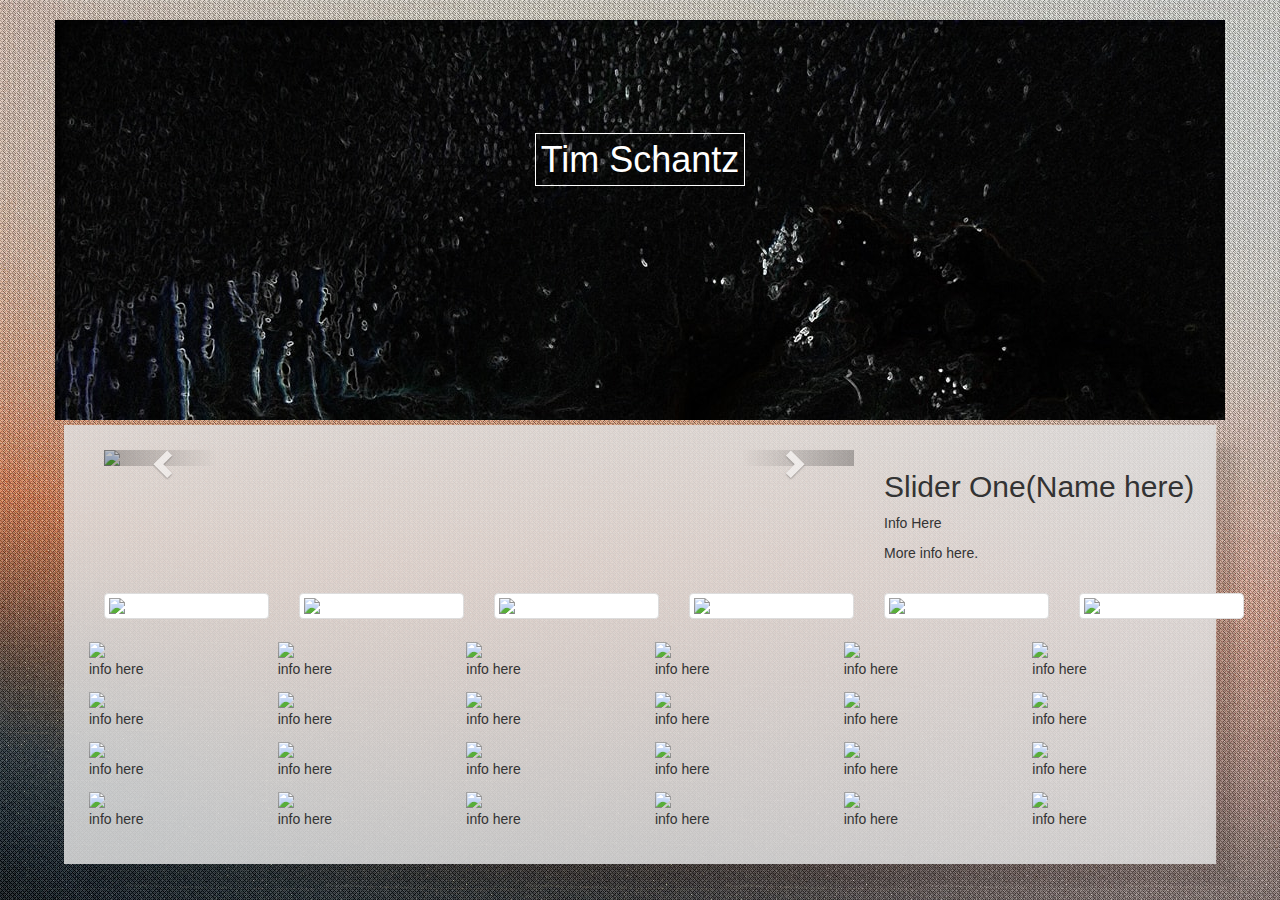
==== index.html @ d22fe3f6 "image layout" ====
<!doctype html>
<html>

<head>
    <title>TM Schantz</title>
    <meta name="viewport" content="width=device-width, initial-scale=1">
    <link rel="stylesheet" href="https://maxcdn.bootstrapcdn.com/bootstrap/3.3.7/css/bootstrap.min.css">
    <link href="style.css" type="text/css" rel="stylesheet" />

</head>
    <body style="padding:0px; margin:0px; background-color:#fff;font-family:'Open Sans',sans-serif,arial,helvetica,verdana">
      <div class="container">
        <div class="row">
          <div class="banner-container img-responsive">
            <h1 class="text-center name-place"><span class="bD">Tim Schantz<span></h1>
          </div>
        </div>
        <!-- <div class="row">
          <div class ="col-sm-12">
            <div class="btn-group btn-group-md btn-group-justified">
              <a href="#" class="btn btn-primary">Images</button></a>
              <a href="#" class="btn btn-primary">About</button></a>
              <a href="#" class="btn btn-primary">Contact</button></a>
            </div>
          </div>
        </div> -->
      </div>
<div id="backgroundContainer">
      <div class="container">
        <div id="main_area">
                <!-- Slider -->
                <div class="row">
                    <div class="col-xs-12" id="slider">
                        <!-- Top part of the slider -->
                        <div class="row">
                            <div class="col-sm-8" id="carousel-bounding-box">
                                <div class="carousel slide" id="myCarousel">
                                    <!-- Carousel items -->
                                    <div class="carousel-inner">
                                        <div class="active item" data-slide-number="0">
                                        <img src="http://placehold.it/770x300&text=one"></div>

                                        <div class="item" data-slide-number="1">
                                        <img src="http://placehold.it/770x300&text=two"></div>

                                        <div class="item" data-slide-number="2">
                                        <img src="http://placehold.it/770x300&text=three"></div>

                                        <div class="item" data-slide-number="3">
                                        <img src="http://placehold.it/770x300&text=four"></div>

                                        <div class="item" data-slide-number="4">
                                        <img src="http://placehold.it/770x300&text=five"></div>

                                        <div class="item" data-slide-number="5">
                                        <img src="http://placehold.it/770x300&text=six"></div>
                                    </div><!-- Carousel nav -->
                                    <a class="left carousel-control" href="#myCarousel" role="button" data-slide="prev">
                                        <span class="glyphicon glyphicon-chevron-left"></span>
                                    </a>
                                    <a class="right carousel-control" href="#myCarousel" role="button" data-slide="next">
                                        <span class="glyphicon glyphicon-chevron-right"></span>
                                    </a>
                                    </div>
                            </div>

                            <div class="col-sm-4" id="carousel-text"></div>

                            <div id="slide-content" style="display: none;">
                                <div id="slide-content-0">
                                    <h2>Slider One(Name here)</h2>
                                    <p>Info Here</p>
                                    <p class="sub-text">More info here.</p>
                                </div>

                                <div id="slide-content-1">
                                    <h2>Slider Two(Name here)</h2>
                                    <p>Info Here</p>
                                    <p class="sub-text">More info here.</p>
                                </div>

                                <div id="slide-content-2">
                                    <h2>Slider Three(Name here)</h2>
                                    <p>Info Here</p>
                                    <p class="sub-text">More info here.</p>
                                </div>

                                <div id="slide-content-3">
                                    <h2>Slider Four(Name here)</h2>
                                    <p>Info Here</p>
                                    <p class="sub-text">More info here.</p>
                                </div>

                                <div id="slide-content-4">
                                    <h2>Slider Five(Name here)</h2>
                                    <p>Info Here</p>
                                    <p class="sub-text">More info here.</p>
                                </div>

                                <div id="slide-content-5">
                                    <h2>Slider Six(Name here)</h2>
                                    <p>Info Here</p>
                                    <p class="sub-text">More info here.</p>
                                </div>
                            </div>
                        </div>
                    </div>
                </div><!--/Slider-->

                <div class="row hidden-xs" id="slider-thumbs">
                        <!-- Bottom switcher of slider -->
                        <ul class="hide-bullets">
                            <li class="col-sm-2">
                                <a class="thumbnail" id="carousel-selector-0"><img src="http://placehold.it/170x100&text=one"></a>
                            </li>

                            <li class="col-sm-2">
                                <a class="thumbnail" id="carousel-selector-1"><img src="http://placehold.it/170x100&text=two"></a>
                            </li>

                            <li class="col-sm-2">
                                <a class="thumbnail" id="carousel-selector-2"><img src="http://placehold.it/170x100&text=three"></a>
                            </li>

                            <li class="col-sm-2">
                                <a class="thumbnail" id="carousel-selector-3"><img src="http://placehold.it/170x100&text=four"></a>
                            </li>

                            <li class="col-sm-2">
                                <a class="thumbnail" id="carousel-selector-4"><img src="http://placehold.it/170x100&text=five"></a>
                            </li>

                            <li class="col-sm-2">
                                <a class="thumbnail" id="carousel-selector-5"><img src="http://placehold.it/170x100&text=six"></a>
                            </li>
                        </ul>
                </div>
        </div>
</div>
<div>
  <div class="row">
    <div class="col-sm-2">
      <img src="http://placehold.it/170x100&text=one">
      <p>info here</p>
    </div>
    <div class="col-sm-2">
      <img src="http://placehold.it/170x100&text=two">
      <p>info here</p>
    </div>
    <div class="col-sm-2">
      <img src="http://placehold.it/170x100&text=three">
      <p>info here</p>
    </div>
    <div class="col-sm-2">
      <img src="http://placehold.it/170x100&text=four">
      <p>info here</p>
    </div>
    <div class="col-sm-2">
      <img src="http://placehold.it/170x100&text=five">
      <p>info here</p>
    </div>
    <div class="col-sm-2">
      <img src="http://placehold.it/170x100&text=six">
      <p>info here</p>
    </div>
  </div>
  <div class="row">
    <div class="col-sm-2">
      <img src="http://placehold.it/170x100&text=one">
      <p>info here</p>
    </div>
    <div class="col-sm-2">
      <img src="http://placehold.it/170x100&text=two">
      <p>info here</p>
    </div>
    <div class="col-sm-2">
      <img src="http://placehold.it/170x100&text=three">
      <p>info here</p>
    </div>
    <div class="col-sm-2">
      <img src="http://placehold.it/170x100&text=four">
      <p>info here</p>
    </div>
    <div class="col-sm-2">
      <img src="http://placehold.it/170x100&text=five">
      <p>info here</p>
    </div>
    <div class="col-sm-2">
      <img src="http://placehold.it/170x100&text=six">
      <p>info here</p>
    </div>
  </div>
  <div class="row">
    <div class="col-sm-2">
      <img src="http://placehold.it/170x100&text=one">
      <p>info here</p>
    </div>
    <div class="col-sm-2">
      <img src="http://placehold.it/170x100&text=two">
      <p>info here</p>
    </div>
    <div class="col-sm-2">
      <img src="http://placehold.it/170x100&text=three">
      <p>info here</p>
    </div>
    <div class="col-sm-2">
      <img src="http://placehold.it/170x100&text=four">
      <p>info here</p>
    </div>
    <div class="col-sm-2">
      <img src="http://placehold.it/170x100&text=five">
      <p>info here</p>
    </div>
    <div class="col-sm-2">
      <img src="http://placehold.it/170x100&text=six">
      <p>info here</p>
    </div>
  </div>
  <div class="row">
    <div class="col-sm-2">
      <img src="http://placehold.it/170x100&text=one">
      <p>info here</p>
    </div>
    <div class="col-sm-2">
      <img src="http://placehold.it/170x100&text=two">
      <p>info here</p>
    </div>
    <div class="col-sm-2">
      <img src="http://placehold.it/170x100&text=three">
      <p>info here</p>
    </div>
    <div class="col-sm-2">
      <img src="http://placehold.it/170x100&text=four">
      <p>info here</p>
    </div>
    <div class="col-sm-2">
      <img src="http://placehold.it/170x100&text=five">
      <p>info here</p>
    </div>
    <div class="col-sm-2">
      <img src="http://placehold.it/170x100&text=six">
      <p>info here</p>
    </div>
  </div>

</div>




        <script src="https://ajax.googleapis.com/ajax/libs/jquery/3.2.0/jquery.min.js"></script>
        <script src="https://maxcdn.bootstrapcdn.com/bootstrap/3.3.7/js/bootstrap.min.js"></script>
        <script src="https://ajax.googleapis.com/ajax/libs/angularjs/1.6.3/angular.min.js"></script>
        <script src="https://ajax.googleapis.com/ajax/libs/angularjs/1.4.8/angular-route.js"></script>
        <script src="module.js"></script>
    </body>
</html>
---- style.css ----
.col-centered {
  float: none;
  margin: 0 auto;
}
.banner-container {
  width: 1200px;
  height: 400px;
  margin-bottom: 5px;
  background-image: url(./images/banner.jpg);
}
.name-place {
  color: white;
  padding-top: 120px;
}
.bD {
  border-style: solid;
  border-width: 1px;
  padding: 5px;
}
.hide-bullets {
list-style:none;
margin-left: -40px;
margin-top:20px;
}
body {
    background-image: url("images/background.jpg");
    background-color: #cccccc;
}
#backgroundContainer {
  background-color: rgba(225, 225, 225, .85);
  width: 90%;
  margin: 0 auto;
  box-shadow: 20px 20px 10px rgba(0,0,0,0.10);
  padding: 25px;
}
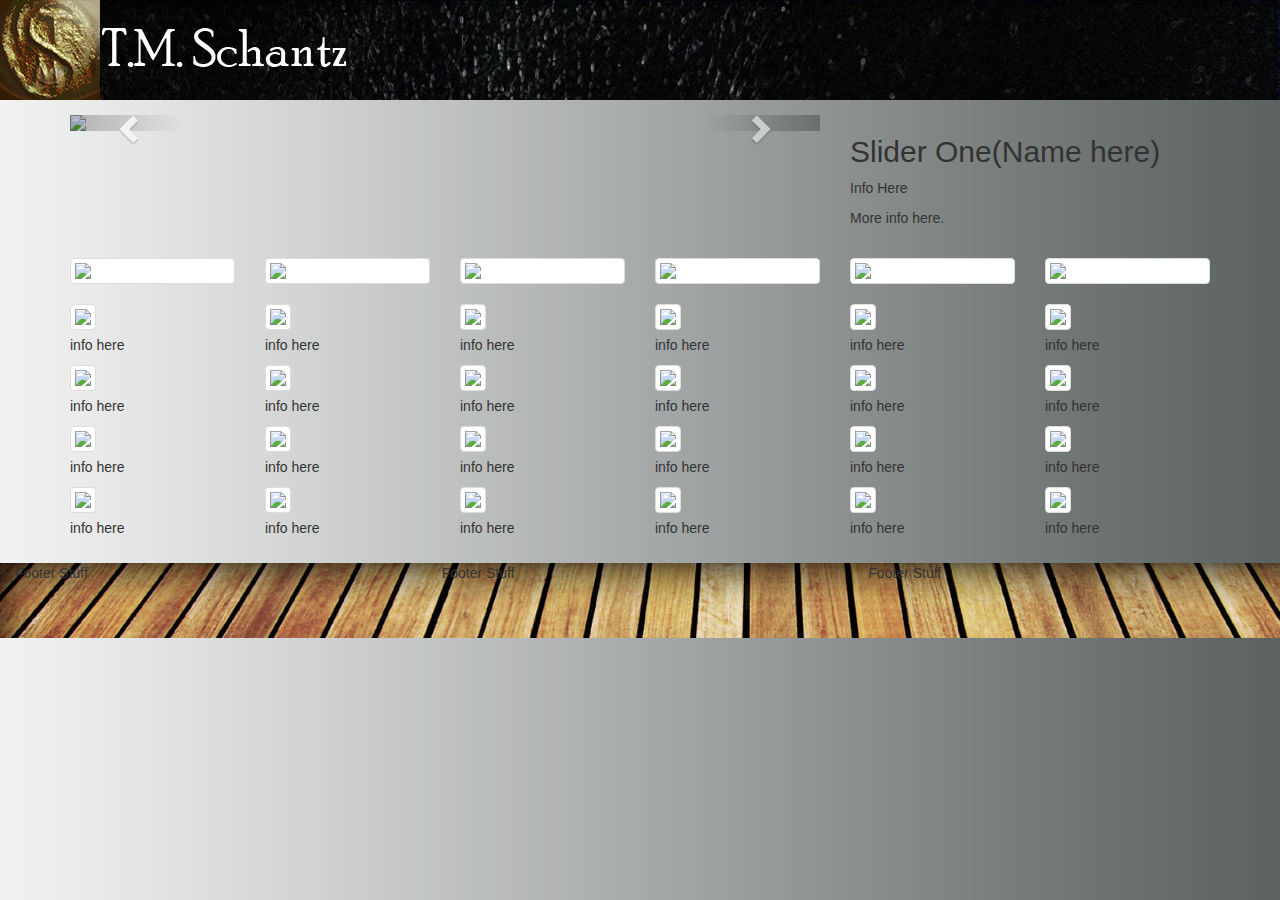
==== commit c05b73ee: "added logo, changed spacing, deleted old files" ====
--- a/index.html
+++ b/index.html
@@ -8,24 +8,14 @@
     <link href="style.css" type="text/css" rel="stylesheet" />
 
 </head>
-    <body style="padding:0px; margin:0px; background-color:#fff;font-family:'Open Sans',sans-serif,arial,helvetica,verdana">
-      <div class="container">
+    <body>
+      <div class="container-fluid">
         <div class="row">
-          <div class="banner-container img-responsive">
-            <h1 class="text-center name-place"><span class="bD">Tim Schantz<span></h1>
+          <div class="topbar">
+            <img class="img-responsive logo" src="images/logov1.png">
           </div>
         </div>
-        <!-- <div class="row">
-          <div class ="col-sm-12">
-            <div class="btn-group btn-group-md btn-group-justified">
-              <a href="#" class="btn btn-primary">Images</button></a>
-              <a href="#" class="btn btn-primary">About</button></a>
-              <a href="#" class="btn btn-primary">Contact</button></a>
-            </div>
-          </div>
-        </div> -->
       </div>
-<div id="backgroundContainer">
       <div class="container">
         <div id="main_area">
                 <!-- Slider -->
@@ -137,113 +127,121 @@
                 </div>
         </div>
 </div>
-<div>
-  <div class="row">
-    <div class="col-sm-2">
-      <img src="http://placehold.it/170x100&text=one">
-      <p>info here</p>
-    </div>
-    <div class="col-sm-2">
-      <img src="http://placehold.it/170x100&text=two">
-      <p>info here</p>
-    </div>
-    <div class="col-sm-2">
-      <img src="http://placehold.it/170x100&text=three">
-      <p>info here</p>
-    </div>
-    <div class="col-sm-2">
-      <img src="http://placehold.it/170x100&text=four">
-      <p>info here</p>
-    </div>
-    <div class="col-sm-2">
-      <img src="http://placehold.it/170x100&text=five">
-      <p>info here</p>
-    </div>
-    <div class="col-sm-2">
-      <img src="http://placehold.it/170x100&text=six">
-      <p>info here</p>
-    </div>
-  </div>
-  <div class="row">
-    <div class="col-sm-2">
-      <img src="http://placehold.it/170x100&text=one">
-      <p>info here</p>
-    </div>
-    <div class="col-sm-2">
-      <img src="http://placehold.it/170x100&text=two">
-      <p>info here</p>
-    </div>
-    <div class="col-sm-2">
-      <img src="http://placehold.it/170x100&text=three">
-      <p>info here</p>
-    </div>
-    <div class="col-sm-2">
-      <img src="http://placehold.it/170x100&text=four">
-      <p>info here</p>
-    </div>
-    <div class="col-sm-2">
-      <img src="http://placehold.it/170x100&text=five">
-      <p>info here</p>
-    </div>
-    <div class="col-sm-2">
-      <img src="http://placehold.it/170x100&text=six">
-      <p>info here</p>
-    </div>
-  </div>
-  <div class="row">
-    <div class="col-sm-2">
-      <img src="http://placehold.it/170x100&text=one">
-      <p>info here</p>
-    </div>
-    <div class="col-sm-2">
-      <img src="http://placehold.it/170x100&text=two">
-      <p>info here</p>
-    </div>
-    <div class="col-sm-2">
-      <img src="http://placehold.it/170x100&text=three">
-      <p>info here</p>
-    </div>
-    <div class="col-sm-2">
-      <img src="http://placehold.it/170x100&text=four">
-      <p>info here</p>
-    </div>
-    <div class="col-sm-2">
-      <img src="http://placehold.it/170x100&text=five">
-      <p>info here</p>
-    </div>
-    <div class="col-sm-2">
-      <img src="http://placehold.it/170x100&text=six">
-      <p>info here</p>
-    </div>
-  </div>
-  <div class="row">
-    <div class="col-sm-2">
-      <img src="http://placehold.it/170x100&text=one">
-      <p>info here</p>
-    </div>
-    <div class="col-sm-2">
-      <img src="http://placehold.it/170x100&text=two">
-      <p>info here</p>
-    </div>
-    <div class="col-sm-2">
-      <img src="http://placehold.it/170x100&text=three">
-      <p>info here</p>
-    </div>
-    <div class="col-sm-2">
-      <img src="http://placehold.it/170x100&text=four">
-      <p>info here</p>
-    </div>
-    <div class="col-sm-2">
-      <img src="http://placehold.it/170x100&text=five">
-      <p>info here</p>
-    </div>
-    <div class="col-sm-2">
-      <img src="http://placehold.it/170x100&text=six">
-      <p>info here</p>
-    </div>
-  </div>
-
+
+<div class="container">
+  <div class="row">
+    <div class="col-sm-2">
+      <a class="img-thumbnail"><img class="img-responsive" src="http://placehold.it/170x100&text=one"></a>
+      <p>info here</p>
+    </div>
+    <div class="col-sm-2">
+      <a class="img-thumbnail"><img class="img-responsive" src="http://placehold.it/170x100&text=two"></a>
+      <p>info here</p>
+    </div>
+    <div class="col-sm-2">
+      <a class="img-thumbnail"><img class="img-responsive" src="http://placehold.it/170x100&text=three"></a>
+      <p>info here</p>
+    </div>
+    <div class="col-sm-2">
+      <a class="img-thumbnail"><img class="img-responsive" src="http://placehold.it/170x100&text=four"></a>
+      <p>info here</p>
+    </div>
+    <div class="col-sm-2">
+      <a class="img-thumbnail"><img class="img-responsive" src="http://placehold.it/170x100&text=five"></a>
+      <p>info here</p>
+    </div>
+    <div class="col-sm-2">
+      <a class="img-thumbnail"><img class="img-responsive" src="http://placehold.it/170x100&text=six"></a>
+      <p>info here</p>
+    </div>
+  </div>
+  <div class="row">
+    <div class="col-sm-2">
+      <a class="img-thumbnail"><img class="img-responsive" src="http://placehold.it/170x100&text=one"></a>
+      <p>info here</p>
+    </div>
+    <div class="col-sm-2">
+      <a class="img-thumbnail"><img class="img-responsive" src="http://placehold.it/170x100&text=two"></a>
+      <p>info here</p>
+    </div>
+    <div class="col-sm-2">
+      <a class="img-thumbnail"><img class="img-responsive" src="http://placehold.it/170x100&text=three"></a>
+      <p>info here</p>
+    </div>
+    <div class="col-sm-2">
+      <a class="img-thumbnail"><img class="img-responsive" src="http://placehold.it/170x100&text=four"></a>
+      <p>info here</p>
+    </div>
+    <div class="col-sm-2">
+      <a class="img-thumbnail"><img class="img-responsive" src="http://placehold.it/170x100&text=five"></a>
+      <p>info here</p>
+    </div>
+    <div class="col-sm-2">
+      <a class="img-thumbnail"><img class="img-responsive" src="http://placehold.it/170x100&text=six"></a>
+      <p>info here</p>
+    </div>
+  </div>
+  <div class="row">
+    <div class="col-sm-2">
+      <a class="img-thumbnail"><img class="img-responsive" src="http://placehold.it/170x100&text=one"></a>
+      <p>info here</p>
+    </div>
+    <div class="col-sm-2">
+      <a class="img-thumbnail"><img class="img-responsive" src="http://placehold.it/170x100&text=two"></a>
+      <p>info here</p>
+    </div>
+    <div class="col-sm-2">
+      <a class="img-thumbnail"><img class="img-responsive" src="http://placehold.it/170x100&text=three"></a>
+      <p>info here</p>
+    </div>
+    <div class="col-sm-2">
+      <a class="img-thumbnail"><img class="img-responsive" src="http://placehold.it/170x100&text=four"></a>
+      <p>info here</p>
+    </div>
+    <div class="col-sm-2">
+      <a class="img-thumbnail"><img class="img-responsive" src="http://placehold.it/170x100&text=five"></a>
+      <p>info here</p>
+    </div>
+    <div class="col-sm-2">
+      <a class="img-thumbnail"><img class="img-responsive" src="http://placehold.it/170x100&text=six"></a>
+      <p>info here</p>
+    </div>
+  </div>
+  <div class="row">
+    <div class="col-sm-2">
+      <a class="img-thumbnail"><img class="img-responsive" src="http://placehold.it/170x100&text=one"></a>
+      <p>info here</p>
+    </div>
+    <div class="col-sm-2">
+      <a class="img-thumbnail"><img class="img-responsive" src="http://placehold.it/170x100&text=two"></a>
+      <p>info here</p>
+    </div>
+    <div class="col-sm-2">
+      <a class="img-thumbnail"><img class="img-responsive" src="http://placehold.it/170x100&text=three"></a>
+      <p>info here</p>
+    </div>
+    <div class="col-sm-2">
+      <a class="img-thumbnail"><img class="img-responsive" src="http://placehold.it/170x100&text=four"></a>
+      <p>info here</p>
+    </div>
+    <div class="col-sm-2">
+      <a class="img-thumbnail"><img class="img-responsive" src="http://placehold.it/170x100&text=five"></a>
+      <p>info here</p>
+    </div>
+    <div class="col-sm-2">
+      <a class="img-thumbnail"><img class="img-responsive" src="http://placehold.it/170x100&text=six"></a>
+      <p>info here</p>
+    </div>
+  </div>
 </div>
+<div class="container foot1 img-responsive">
+  <div class="row">
+    <div class="col-sm-4">Footer Stuff</div>
+    <div class="col-sm-4">Footer Stuff</div>
+    <div class="col-sm-4">Footer Stuff</div>
+  </div>
+</div>
+
 
 
 
--- a/style.css
+++ b/style.css
@@ -1,35 +1,48 @@
+body {
+  background-image: url(./images/background.jpg);
+  background-size: cover;
+}
+.logo {
+  float: left;
+}
+.logo-text {
+  width: 75px;
+  height: 75px;
+  color: white;
+}
 .col-centered {
   float: none;
   margin: 0 auto;
 }
-.banner-container {
-  width: 1200px;
-  height: 400px;
-  margin-bottom: 5px;
+.topbar {
   background-image: url(./images/banner.jpg);
+  background-size: cover;
+  background-color: black;
+  margin-bottom: 15px;
+  /*width: 100%;*/
+  height: 100px;
+}
+.foot1 {
+  background-image: url(./images/woodenfooter.jpg);
+  background-size: cover;
+  background-color: black;
+  margin-top: 15px;
+  width: 100%;
+  height: 75px;
 }
 .name-place {
   color: white;
-  padding-top: 120px;
 }
 .bD {
   border-style: solid;
   border-width: 1px;
-  padding: 5px;
+  padding: 20px;
 }
 .hide-bullets {
-list-style:none;
-margin-left: -40px;
-margin-top:20px;
+  list-style:none;
+  margin-left: -40px;
+  margin-top: 20px;
 }
-body {
-    background-image: url("images/background.jpg");
-    background-color: #cccccc;
+.imgcenter {
+  margin: 0 auto;
 }
-#backgroundContainer {
-  background-color: rgba(225, 225, 225, .85);
-  width: 90%;
-  margin: 0 auto;
-  box-shadow: 20px 20px 10px rgba(0,0,0,0.10);
-  padding: 25px;
-}
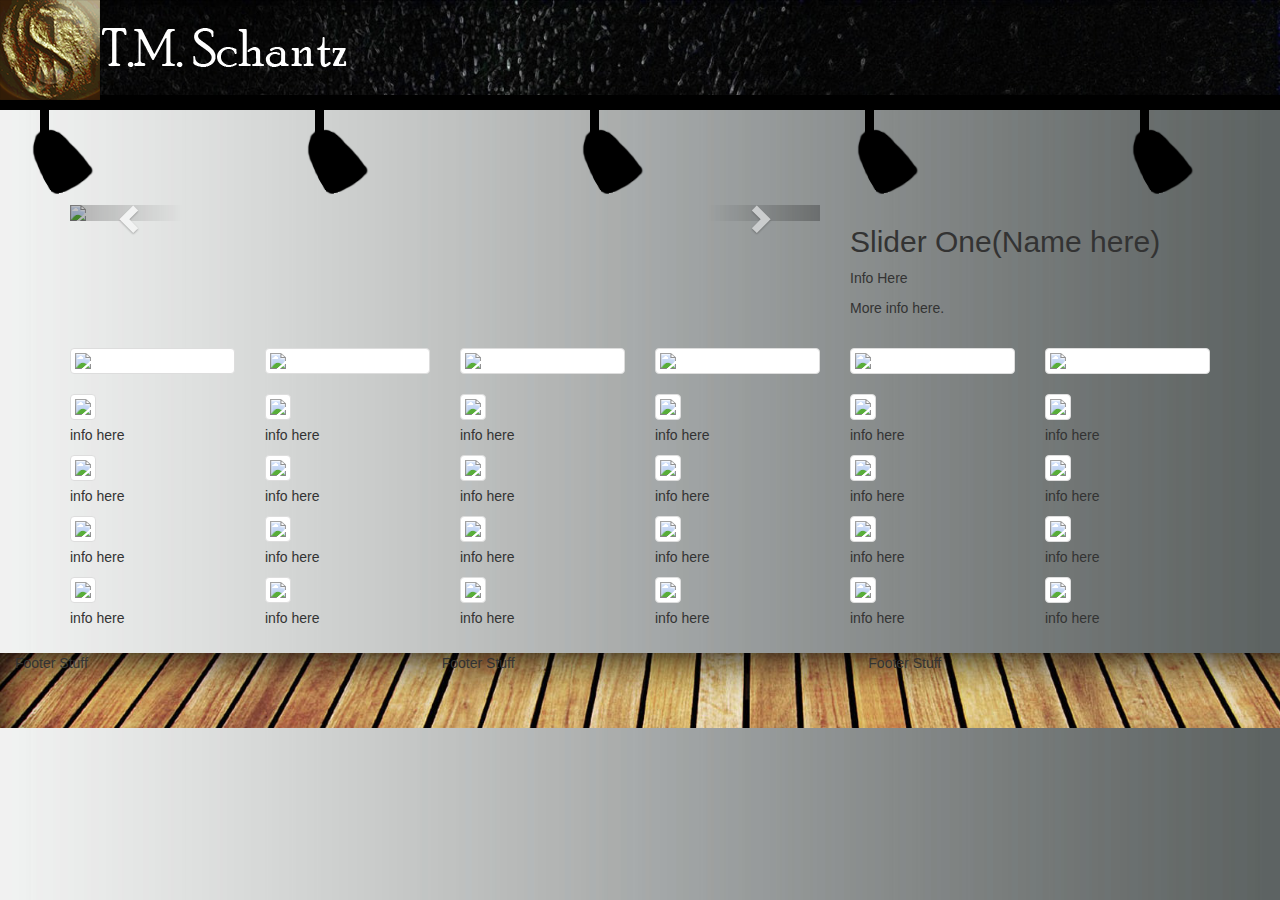
==== commit a988c52b: "added logo, light render" ====
--- a/index.html
+++ b/index.html
@@ -13,6 +13,12 @@
         <div class="row">
           <div class="topbar">
             <img class="img-responsive logo" src="images/logov1.png">
+          </div>
+        </div>
+      </div>
+      <div class="container-fluid">
+        <div class="row">
+          <div class="lightrender">
           </div>
         </div>
       </div>
--- a/style.css
+++ b/style.css
@@ -4,6 +4,12 @@
 }
 .logo {
   float: left;
+}
+.lightrender {
+  background-image: url(./images/lightrender.png);
+  height: 100px;
+  margin-top: -5px;
+  margin-bottom: 10px;
 }
 .logo-text {
   width: 75px;
@@ -18,7 +24,6 @@
   background-image: url(./images/banner.jpg);
   background-size: cover;
   background-color: black;
-  margin-bottom: 15px;
   /*width: 100%;*/
   height: 100px;
 }
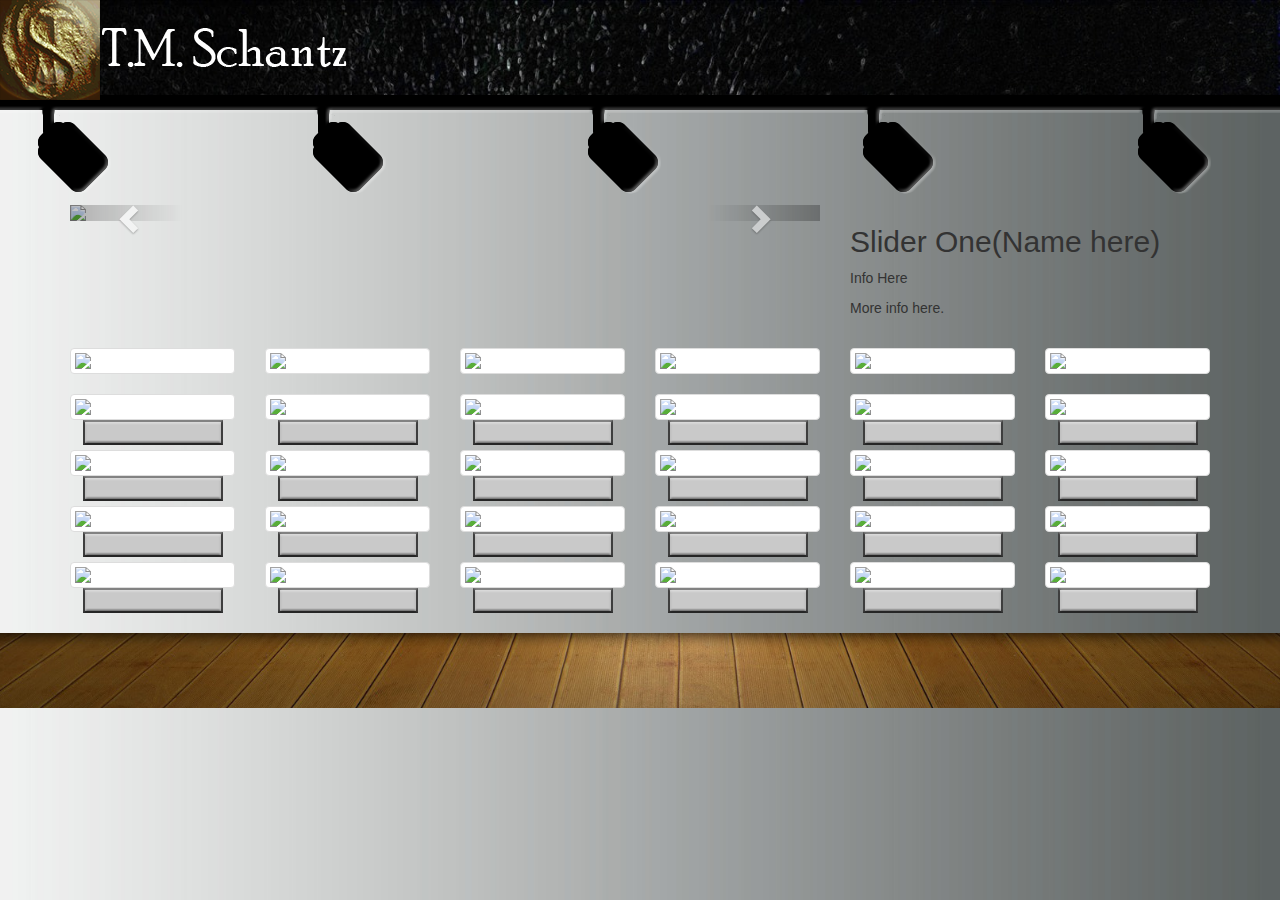
==== commit 45d03bc3: "img name panels, adjustments." ====
--- a/index.html
+++ b/index.html
@@ -5,6 +5,7 @@
     <title>TM Schantz</title>
     <meta name="viewport" content="width=device-width, initial-scale=1">
     <link rel="stylesheet" href="https://maxcdn.bootstrapcdn.com/bootstrap/3.3.7/css/bootstrap.min.css">
+    <script src="https://use.fontawesome.com/33930d8d2f.js"></script>
     <link href="style.css" type="text/css" rel="stylesheet" />
 
 </head>
@@ -13,6 +14,7 @@
         <div class="row">
           <div class="topbar">
             <img class="img-responsive logo" src="images/logov1.png">
+            <!-- <button type="button" class="pageicons btn btn-info btn-lg" data-toggle="modal" data-target="#aModal">Artist</button> -->
           </div>
         </div>
       </div>
@@ -22,16 +24,36 @@
           </div>
         </div>
       </div>
+
+      <div id="aModal" class="modal fade" role="dialog">
+        <div class="modal-dialog">
+          <div class="modal-content">
+      <div class="modal-header">
+        <button type="button" class="close" data-dismiss="modal">&times;</button>
+        <h4 class="modal-title">Name/Img here..</h4>
+      </div>
+      <div class="modal-body">
+        <p>Info about artist here.</p>
+      </div>
+      <div class="modal-footer">
+        <button type="button" class="btn btn-default" data-dismiss="modal">Close</button>
+      </div>
+      </div>
+
+      </div>
+    </div>
+
+
       <div class="container">
         <div id="main_area">
-                <!-- Slider -->
+
                 <div class="row">
                     <div class="col-xs-12" id="slider">
-                        <!-- Top part of the slider -->
+
                         <div class="row">
                             <div class="col-sm-8" id="carousel-bounding-box">
-                                <div class="carousel slide" id="myCarousel">
-                                    <!-- Carousel items -->
+                                <div class="carousel slide" id="artCarousel">
+
                                     <div class="carousel-inner">
                                         <div class="active item" data-slide-number="0">
                                         <img src="http://placehold.it/770x300&text=one"></div>
@@ -50,11 +72,12 @@
 
                                         <div class="item" data-slide-number="5">
                                         <img src="http://placehold.it/770x300&text=six"></div>
-                                    </div><!-- Carousel nav -->
-                                    <a class="left carousel-control" href="#myCarousel" role="button" data-slide="prev">
+                                    </div>
+
+                                    <a class="left carousel-control" href="#artCarousel" role="button" data-slide="prev">
                                         <span class="glyphicon glyphicon-chevron-left"></span>
                                     </a>
-                                    <a class="right carousel-control" href="#myCarousel" role="button" data-slide="next">
+                                    <a class="right carousel-control" href="#artCarousel" role="button" data-slide="next">
                                         <span class="glyphicon glyphicon-chevron-right"></span>
                                     </a>
                                     </div>
@@ -101,10 +124,11 @@
                             </div>
                         </div>
                     </div>
-                </div><!--/Slider-->
+                </div>
+
 
                 <div class="row hidden-xs" id="slider-thumbs">
-                        <!-- Bottom switcher of slider -->
+
                         <ul class="hide-bullets">
                             <li class="col-sm-2">
                                 <a class="thumbnail" id="carousel-selector-0"><img src="http://placehold.it/170x100&text=one"></a>
@@ -137,114 +161,112 @@
 <div class="container">
   <div class="row">
     <div class="col-sm-2">
-      <a class="img-thumbnail"><img class="img-responsive" src="http://placehold.it/170x100&text=one"></a>
-      <p>info here</p>
-    </div>
-    <div class="col-sm-2">
-      <a class="img-thumbnail"><img class="img-responsive" src="http://placehold.it/170x100&text=two"></a>
-      <p>info here</p>
-    </div>
-    <div class="col-sm-2">
-      <a class="img-thumbnail"><img class="img-responsive" src="http://placehold.it/170x100&text=three"></a>
-      <p>info here</p>
-    </div>
-    <div class="col-sm-2">
-      <a class="img-thumbnail"><img class="img-responsive" src="http://placehold.it/170x100&text=four"></a>
-      <p>info here</p>
-    </div>
-    <div class="col-sm-2">
-      <a class="img-thumbnail"><img class="img-responsive" src="http://placehold.it/170x100&text=five"></a>
-      <p>info here</p>
-    </div>
-    <div class="col-sm-2">
-      <a class="img-thumbnail"><img class="img-responsive" src="http://placehold.it/170x100&text=six"></a>
-      <p>info here</p>
-    </div>
-  </div>
-  <div class="row">
-    <div class="col-sm-2">
-      <a class="img-thumbnail"><img class="img-responsive" src="http://placehold.it/170x100&text=one"></a>
-      <p>info here</p>
-    </div>
-    <div class="col-sm-2">
-      <a class="img-thumbnail"><img class="img-responsive" src="http://placehold.it/170x100&text=two"></a>
-      <p>info here</p>
-    </div>
-    <div class="col-sm-2">
-      <a class="img-thumbnail"><img class="img-responsive" src="http://placehold.it/170x100&text=three"></a>
-      <p>info here</p>
-    </div>
-    <div class="col-sm-2">
-      <a class="img-thumbnail"><img class="img-responsive" src="http://placehold.it/170x100&text=four"></a>
-      <p>info here</p>
-    </div>
-    <div class="col-sm-2">
-      <a class="img-thumbnail"><img class="img-responsive" src="http://placehold.it/170x100&text=five"></a>
-      <p>info here</p>
-    </div>
-    <div class="col-sm-2">
-      <a class="img-thumbnail"><img class="img-responsive" src="http://placehold.it/170x100&text=six"></a>
-      <p>info here</p>
-    </div>
-  </div>
-  <div class="row">
-    <div class="col-sm-2">
-      <a class="img-thumbnail"><img class="img-responsive" src="http://placehold.it/170x100&text=one"></a>
-      <p>info here</p>
-    </div>
-    <div class="col-sm-2">
-      <a class="img-thumbnail"><img class="img-responsive" src="http://placehold.it/170x100&text=two"></a>
-      <p>info here</p>
-    </div>
-    <div class="col-sm-2">
-      <a class="img-thumbnail"><img class="img-responsive" src="http://placehold.it/170x100&text=three"></a>
-      <p>info here</p>
-    </div>
-    <div class="col-sm-2">
-      <a class="img-thumbnail"><img class="img-responsive" src="http://placehold.it/170x100&text=four"></a>
-      <p>info here</p>
-    </div>
-    <div class="col-sm-2">
-      <a class="img-thumbnail"><img class="img-responsive" src="http://placehold.it/170x100&text=five"></a>
-      <p>info here</p>
-    </div>
-    <div class="col-sm-2">
-      <a class="img-thumbnail"><img class="img-responsive" src="http://placehold.it/170x100&text=six"></a>
-      <p>info here</p>
-    </div>
-  </div>
-  <div class="row">
-    <div class="col-sm-2">
-      <a class="img-thumbnail"><img class="img-responsive" src="http://placehold.it/170x100&text=one"></a>
-      <p>info here</p>
-    </div>
-    <div class="col-sm-2">
-      <a class="img-thumbnail"><img class="img-responsive" src="http://placehold.it/170x100&text=two"></a>
-      <p>info here</p>
-    </div>
-    <div class="col-sm-2">
-      <a class="img-thumbnail"><img class="img-responsive" src="http://placehold.it/170x100&text=three"></a>
-      <p>info here</p>
-    </div>
-    <div class="col-sm-2">
-      <a class="img-thumbnail"><img class="img-responsive" src="http://placehold.it/170x100&text=four"></a>
-      <p>info here</p>
-    </div>
-    <div class="col-sm-2">
-      <a class="img-thumbnail"><img class="img-responsive" src="http://placehold.it/170x100&text=five"></a>
-      <p>info here</p>
-    </div>
-    <div class="col-sm-2">
-      <a class="img-thumbnail"><img class="img-responsive" src="http://placehold.it/170x100&text=six"></a>
-      <p>info here</p>
+      <a class="img-thumbnail center-block"><img class="img-responsive" src="http://placehold.it/500x200&text=img"></a>
+      <img class="img-responsive center-block imgrows" src="images/namepanel.png">
+    </div>
+    <div class="col-sm-2">
+      <a class="img-thumbnail center-block"><img class="img-responsive" src="http://placehold.it/500x200&text=img"></a>
+      <img class="img-responsive center-block imgrows" src="images/namepanel.png">
+    </div>
+    <div class="col-sm-2">
+      <a class="img-thumbnail center-block"><img class="img-responsive" src="http://placehold.it/500x200&text=img"></a>
+      <img class="img-responsive center-block imgrows" src="images/namepanel.png">
+    </div>
+    <div class="col-sm-2">
+      <a class="img-thumbnail center-block"><img class="img-responsive" src="http://placehold.it/500x200&text=img"></a>
+      <img class="img-responsive center-block imgrows" src="images/namepanel.png">
+    </div>
+    <div class="col-sm-2">
+      <a class="img-thumbnail center-block"><img class="img-responsive" src="http://placehold.it/500x200&text=img"></a>
+      <img class="img-responsive center-block imgrows" src="images/namepanel.png">
+    </div>
+    <div class="col-sm-2">
+      <a class="img-thumbnail center-block"><img class="img-responsive" src="http://placehold.it/500x200&text=img"></a>
+      <img class="img-responsive center-block imgrows" src="images/namepanel.png">
+    </div>
+  </div>
+  <div class="row">
+    <div class="col-sm-2">
+      <a class="img-thumbnail center-block"><img class="img-responsive" src="http://placehold.it/600x200&text=img"></a>
+      <img class="img-responsive center-block imgrows" src="images/namepanel.png">
+    </div>
+    <div class="col-sm-2">
+      <a class="img-thumbnail center-block"><img class="img-responsive" src="http://placehold.it/600x200&text=img"></a>
+      <img class="img-responsive center-block imgrows" src="images/namepanel.png">
+    </div>
+    <div class="col-sm-2">
+      <a class="img-thumbnail center-block"><img class="img-responsive" src="http://placehold.it/600x200&text=img"></a>
+      <img class="img-responsive center-block imgrows" src="images/namepanel.png">
+    </div>
+    <div class="col-sm-2">
+      <a class="img-thumbnail center-block"><img class="img-responsive" src="http://placehold.it/600x200&text=img"></a>
+      <img class="img-responsive center-block imgrows" src="images/namepanel.png">
+    </div>
+    <div class="col-sm-2">
+      <a class="img-thumbnail center-block"><img class="img-responsive" src="http://placehold.it/600x200&text=img"></a>
+      <img class="img-responsive center-block imgrows" src="images/namepanel.png">
+    </div>
+    <div class="col-sm-2">
+      <a class="img-thumbnail center-block"><img class="img-responsive" src="http://placehold.it/600x200&text=img"></a>
+      <img class="img-responsive center-block imgrows" src="images/namepanel.png">
+    </div>
+  </div>
+  <div class="row">
+    <div class="col-sm-2">
+      <a class="img-thumbnail center-block"><img class="img-responsive" src="http://placehold.it/400x200&text=img"></a>
+      <img class="img-responsive center-block imgrows" src="images/namepanel.png">
+    </div>
+    <div class="col-sm-2">
+      <a class="img-thumbnail center-block"><img class="img-responsive" src="http://placehold.it/400x200&text=img"></a>
+      <img class="img-responsive center-block imgrows" src="images/namepanel.png">
+    </div>
+    <div class="col-sm-2">
+      <a class="img-thumbnail center-block"><img class="img-responsive" src="http://placehold.it/400x200&text=img"></a>
+      <img class="img-responsive center-block imgrows" src="images/namepanel.png">
+    </div>
+    <div class="col-sm-2">
+      <a class="img-thumbnail center-block"><img class="img-responsive" src="http://placehold.it/400x200&text=img"></a>
+      <img class="img-responsive center-block imgrows" src="images/namepanel.png">
+    </div>
+    <div class="col-sm-2">
+      <a class="img-thumbnail center-block"><img class="img-responsive" src="http://placehold.it/400x200&text=img"></a>
+      <img class="img-responsive center-block imgrows" src="images/namepanel.png">
+    </div>
+    <div class="col-sm-2">
+      <a class="img-thumbnail center-block"><img class="img-responsive" src="http://placehold.it/400x200&text=img"></a>
+      <img class="img-responsive center-block imgrows" src="images/namepanel.png">
+    </div>
+  </div>
+  <div class="row">
+    <div class="col-sm-2">
+      <a class="img-thumbnail center-block"><img class="img-responsive" src="http://placehold.it/200x200&text=img"></a>
+      <img class="img-responsive center-block imgrows" src="images/namepanel.png">
+    </div>
+    <div class="col-sm-2">
+      <a class="img-thumbnail center-block"><img class="img-responsive" src="http://placehold.it/200x200&text=img"></a>
+      <img class="img-responsive center-block imgrows" src="images/namepanel.png">
+    </div>
+    <div class="col-sm-2">
+      <a class="img-thumbnail center-block"><img class="img-responsive" src="http://placehold.it/200x200&text=img"></a>
+      <img class="img-responsive center-block imgrows" src="images/namepanel.png">
+    </div>
+    <div class="col-sm-2">
+      <a class="img-thumbnail center-block"><img class="img-responsive" src="http://placehold.it/200x200&text=img"></a>
+      <img class="img-responsive center-block imgrows" src="images/namepanel.png">
+    </div>
+    <div class="col-sm-2">
+      <a class="img-thumbnail center-block"><img class="img-responsive" src="http://placehold.it/200x200&text=img"></a>
+      <img class="img-responsive center-block imgrows" src="images/namepanel.png">
+    </div>
+    <div class="col-sm-2">
+      <a class="img-thumbnail center-block"><img class="img-responsive" src="http://placehold.it/200x200&text=img"></a>
+      <img class="img-responsive center-block imgrows" src="images/namepanel.png">
     </div>
   </div>
 </div>
+<div class ="row">
 <div class="container foot1 img-responsive">
-  <div class="row">
-    <div class="col-sm-4">Footer Stuff</div>
-    <div class="col-sm-4">Footer Stuff</div>
-    <div class="col-sm-4">Footer Stuff</div>
+    <div class="col-sm-4"></div>
   </div>
 </div>
 
--- a/style.css
+++ b/style.css
@@ -10,6 +10,9 @@
   height: 100px;
   margin-top: -5px;
   margin-bottom: 10px;
+}
+.pageicons {
+  float: right;
 }
 .logo-text {
   width: 75px;
@@ -48,6 +51,6 @@
   margin-left: -40px;
   margin-top: 20px;
 }
-.imgcenter {
-  margin: 0 auto;
+.imgrows {
+  padding-bottom: 5px;
 }
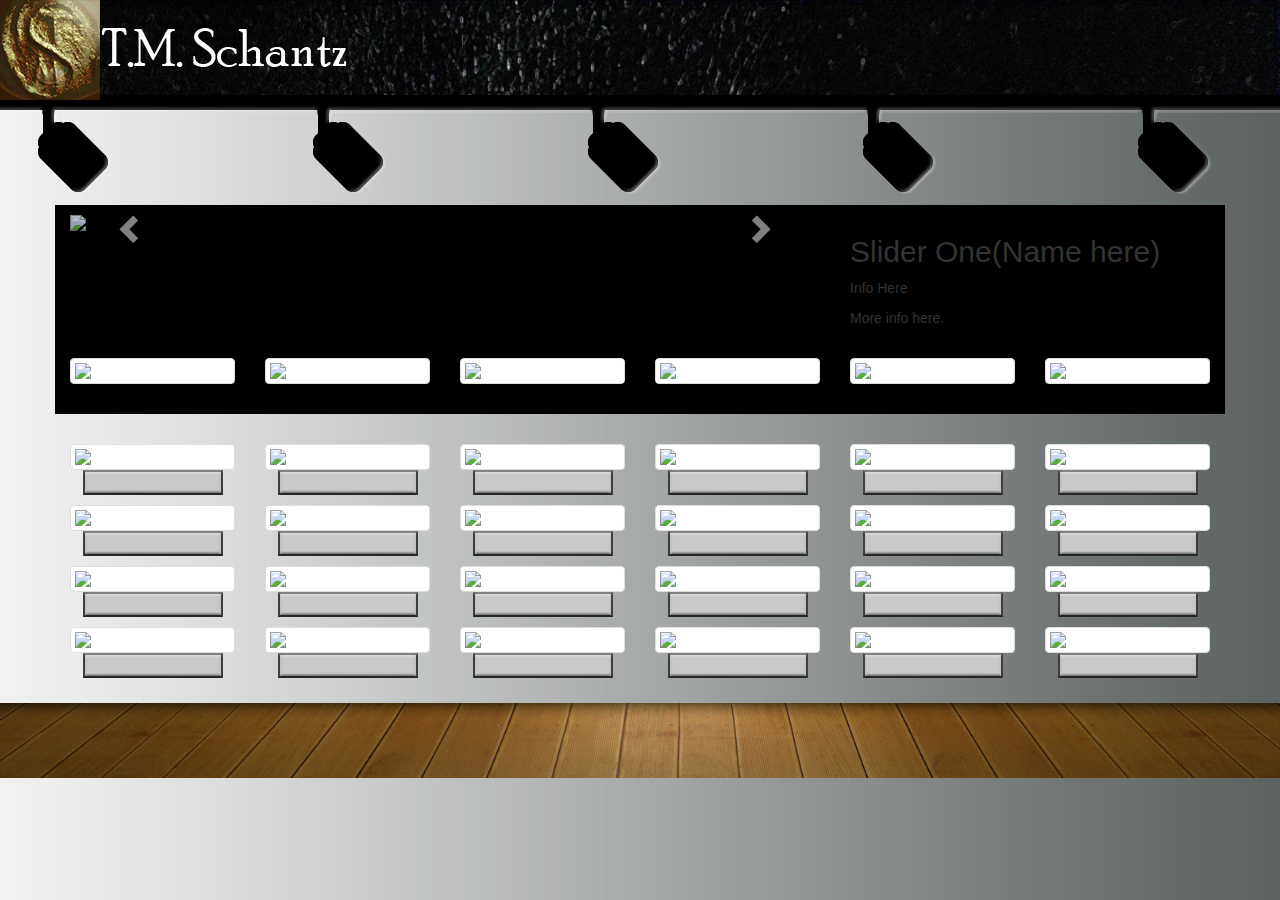
==== commit 685e52d4: "css changes" ====
--- a/index.html
+++ b/index.html
@@ -44,7 +44,7 @@
     </div>
 
 
-      <div class="container">
+      <div class="container featuredpanel">
         <div id="main_area">
 
                 <div class="row">
--- a/style.css
+++ b/style.css
@@ -52,5 +52,12 @@
   margin-top: 20px;
 }
 .imgrows {
-  padding-bottom: 5px;
+  margin-bottom: 10px;
 }
+.featuredpanel {
+  background-color: black;
+  background-size: cover;
+  padding-top: 10px;
+  padding-bottom: 10px;
+  margin-bottom: 30px;
+}
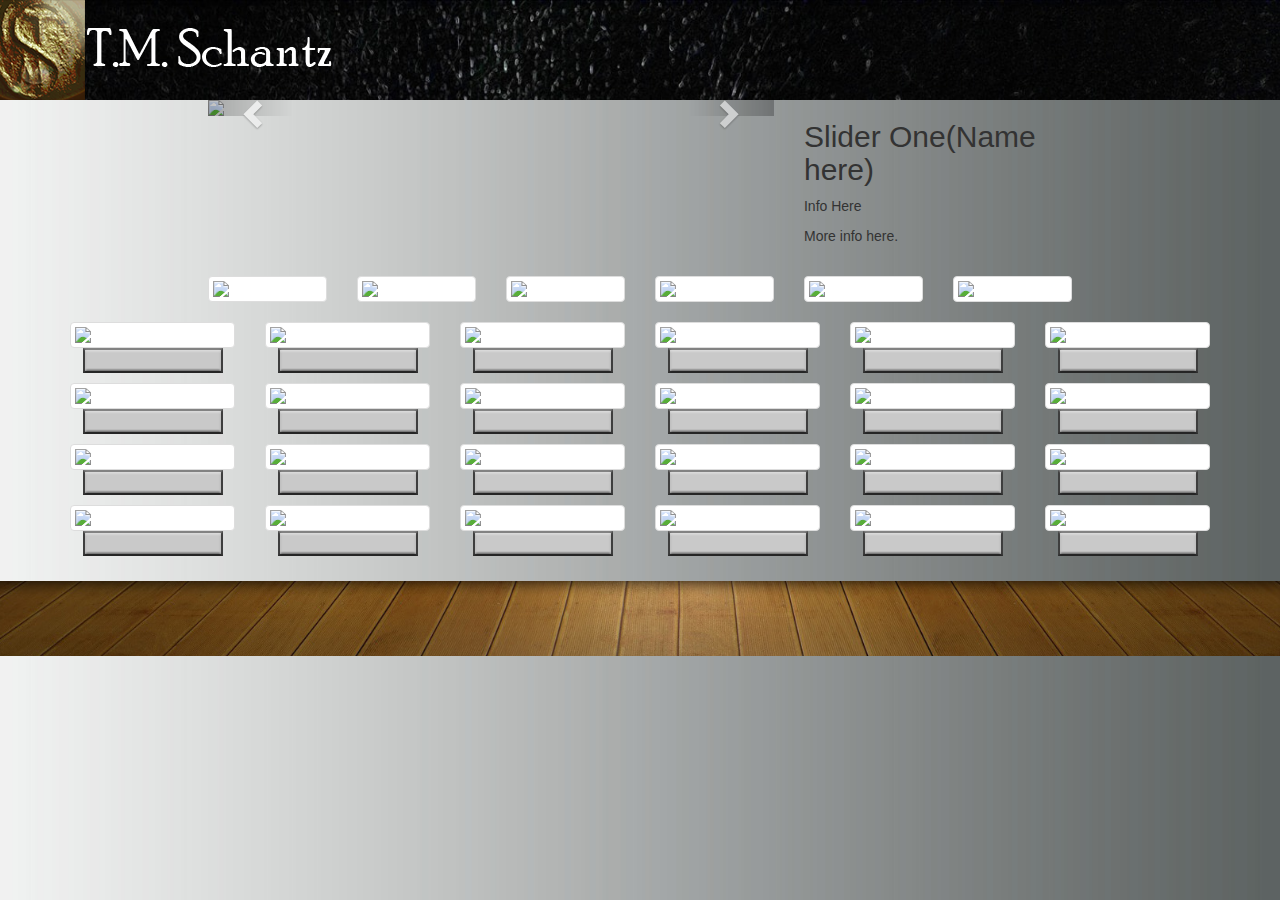
==== commit bcde240a: "cleaned up html/css" ====
--- a/index.html
+++ b/index.html
@@ -10,265 +10,484 @@
 
 </head>
     <body>
-      <div class="container-fluid">
         <div class="row">
           <div class="topbar">
             <img class="img-responsive logo" src="images/logov1.png">
-            <!-- <button type="button" class="pageicons btn btn-info btn-lg" data-toggle="modal" data-target="#aModal">Artist</button> -->
+                    <!-- <button type="button" class="pageicons btn btn-info btn-lg" data-toggle="modal" data-target="#aModal">Artist</button> -->
           </div>
         </div>
-      </div>
-      <div class="container-fluid">
-        <div class="row">
-          <div class="lightrender">
-          </div>
-        </div>
-      </div>
-
-      <div id="aModal" class="modal fade" role="dialog">
-        <div class="modal-dialog">
-          <div class="modal-content">
-      <div class="modal-header">
-        <button type="button" class="close" data-dismiss="modal">&times;</button>
-        <h4 class="modal-title">Name/Img here..</h4>
-      </div>
-      <div class="modal-body">
-        <p>Info about artist here.</p>
-      </div>
-      <div class="modal-footer">
-        <button type="button" class="btn btn-default" data-dismiss="modal">Close</button>
-      </div>
-      </div>
-
-      </div>
-    </div>
-
-
-      <div class="container featuredpanel">
-        <div id="main_area">
-
-                <div class="row">
-                    <div class="col-xs-12" id="slider">
-
-                        <div class="row">
-                            <div class="col-sm-8" id="carousel-bounding-box">
-                                <div class="carousel slide" id="artCarousel">
-
-                                    <div class="carousel-inner">
-                                        <div class="active item" data-slide-number="0">
-                                        <img src="http://placehold.it/770x300&text=one"></div>
-
-                                        <div class="item" data-slide-number="1">
-                                        <img src="http://placehold.it/770x300&text=two"></div>
-
-                                        <div class="item" data-slide-number="2">
-                                        <img src="http://placehold.it/770x300&text=three"></div>
-
-                                        <div class="item" data-slide-number="3">
-                                        <img src="http://placehold.it/770x300&text=four"></div>
-
-                                        <div class="item" data-slide-number="4">
-                                        <img src="http://placehold.it/770x300&text=five"></div>
-
-                                        <div class="item" data-slide-number="5">
-                                        <img src="http://placehold.it/770x300&text=six"></div>
-                                    </div>
-
-                                    <a class="left carousel-control" href="#artCarousel" role="button" data-slide="prev">
-                                        <span class="glyphicon glyphicon-chevron-left"></span>
-                                    </a>
-                                    <a class="right carousel-control" href="#artCarousel" role="button" data-slide="next">
-                                        <span class="glyphicon glyphicon-chevron-right"></span>
-                                    </a>
-                                    </div>
+
+        <div id="aModal" class="modal fade" role="dialog">
+          <div class="modal-dialog">
+            <div class="modal-content">
+              <div class="modal-header">
+                <button type="button" class="close" data-dismiss="modal">&times;</button>
+                <h4 class="modal-title">Name/Img here..</h4>
+              </div>
+              <div class="modal-body">
+                <p>Info about artist here.</p>
+              </div>
+              <div class="modal-footer">
+                <button type="button" class="btn btn-default" data-dismiss="modal">Close</button>
+            </div>
+            </div>
+
+            </div>
+          </div>
+
+        <div class="featured">
+          <div id="sliderp">
+            <div class="row">
+                <div class="col-xs-12" id="slider">
+
+                    <div class="row">
+                        <div class="col-sm-8" id="carousel-bounding-box">
+                            <div class="carousel slide" id="artCarousel">
+
+                                <div class="carousel-inner">
+                                    <div class="active item" data-slide-number="0">
+                                    <img src="http://placehold.it/770x300&text=one"></div>
+
+                                    <div class="item" data-slide-number="1">
+                                    <img src="http://placehold.it/770x300&text=two"></div>
+
+                                    <div class="item" data-slide-number="2">
+                                    <img src="http://placehold.it/770x300&text=three"></div>
+
+                                    <div class="item" data-slide-number="3">
+                                    <img src="http://placehold.it/770x300&text=four"></div>
+
+                                    <div class="item" data-slide-number="4">
+                                    <img src="http://placehold.it/770x300&text=five"></div>
+
+                                    <div class="item" data-slide-number="5">
+                                    <img src="http://placehold.it/770x300&text=six"></div>
+                                </div>
+
+                                <a class="left carousel-control" href="#artCarousel" role="button" data-slide="prev">
+                                    <span class="glyphicon glyphicon-chevron-left"></span>
+                                </a>
+                                <a class="right carousel-control" href="#artCarousel" role="button" data-slide="next">
+                                    <span class="glyphicon glyphicon-chevron-right"></span>
+                                </a>
+                                </div>
+                        </div>
+
+                        <div class="col-sm-4" id="carousel-text"></div>
+
+                        <div id="slide-content" style="display: none;">
+                            <div id="slide-content-0">
+                                <h2>Slider One(Name here)</h2>
+                                <p>Info Here</p>
+                                <p class="sub-text">More info here.</p>
                             </div>
 
-                            <div class="col-sm-4" id="carousel-text"></div>
-
-                            <div id="slide-content" style="display: none;">
-                                <div id="slide-content-0">
-                                    <h2>Slider One(Name here)</h2>
-                                    <p>Info Here</p>
-                                    <p class="sub-text">More info here.</p>
-                                </div>
-
-                                <div id="slide-content-1">
-                                    <h2>Slider Two(Name here)</h2>
-                                    <p>Info Here</p>
-                                    <p class="sub-text">More info here.</p>
-                                </div>
-
-                                <div id="slide-content-2">
-                                    <h2>Slider Three(Name here)</h2>
-                                    <p>Info Here</p>
-                                    <p class="sub-text">More info here.</p>
-                                </div>
-
-                                <div id="slide-content-3">
-                                    <h2>Slider Four(Name here)</h2>
-                                    <p>Info Here</p>
-                                    <p class="sub-text">More info here.</p>
-                                </div>
-
-                                <div id="slide-content-4">
-                                    <h2>Slider Five(Name here)</h2>
-                                    <p>Info Here</p>
-                                    <p class="sub-text">More info here.</p>
-                                </div>
-
-                                <div id="slide-content-5">
-                                    <h2>Slider Six(Name here)</h2>
-                                    <p>Info Here</p>
-                                    <p class="sub-text">More info here.</p>
-                                </div>
+                            <div id="slide-content-1">
+                                <h2>Slider Two(Name here)</h2>
+                                <p>Info Here</p>
+                                <p class="sub-text">More info here.</p>
+                            </div>
+
+                            <div id="slide-content-2">
+                                <h2>Slider Three(Name here)</h2>
+                                <p>Info Here</p>
+                                <p class="sub-text">More info here.</p>
+                            </div>
+
+                            <div id="slide-content-3">
+                                <h2>Slider Four(Name here)</h2>
+                                <p>Info Here</p>
+                                <p class="sub-text">More info here.</p>
+                            </div>
+
+                            <div id="slide-content-4">
+                                <h2>Slider Five(Name here)</h2>
+                                <p>Info Here</p>
+                                <p class="sub-text">More info here.</p>
+                            </div>
+
+                            <div id="slide-content-5">
+                                <h2>Slider Six(Name here)</h2>
+                                <p>Info Here</p>
+                                <p class="sub-text">More info here.</p>
                             </div>
                         </div>
                     </div>
                 </div>
-
-
-                <div class="row hidden-xs" id="slider-thumbs">
-
-                        <ul class="hide-bullets">
-                            <li class="col-sm-2">
-                                <a class="thumbnail" id="carousel-selector-0"><img src="http://placehold.it/170x100&text=one"></a>
-                            </li>
-
-                            <li class="col-sm-2">
-                                <a class="thumbnail" id="carousel-selector-1"><img src="http://placehold.it/170x100&text=two"></a>
-                            </li>
-
-                            <li class="col-sm-2">
-                                <a class="thumbnail" id="carousel-selector-2"><img src="http://placehold.it/170x100&text=three"></a>
-                            </li>
-
-                            <li class="col-sm-2">
-                                <a class="thumbnail" id="carousel-selector-3"><img src="http://placehold.it/170x100&text=four"></a>
-                            </li>
-
-                            <li class="col-sm-2">
-                                <a class="thumbnail" id="carousel-selector-4"><img src="http://placehold.it/170x100&text=five"></a>
-                            </li>
-
-                            <li class="col-sm-2">
-                                <a class="thumbnail" id="carousel-selector-5"><img src="http://placehold.it/170x100&text=six"></a>
-                            </li>
-                        </ul>
-                </div>
-        </div>
-</div>
-
-<div class="container">
-  <div class="row">
-    <div class="col-sm-2">
-      <a class="img-thumbnail center-block"><img class="img-responsive" src="http://placehold.it/500x200&text=img"></a>
-      <img class="img-responsive center-block imgrows" src="images/namepanel.png">
-    </div>
-    <div class="col-sm-2">
-      <a class="img-thumbnail center-block"><img class="img-responsive" src="http://placehold.it/500x200&text=img"></a>
-      <img class="img-responsive center-block imgrows" src="images/namepanel.png">
-    </div>
-    <div class="col-sm-2">
-      <a class="img-thumbnail center-block"><img class="img-responsive" src="http://placehold.it/500x200&text=img"></a>
-      <img class="img-responsive center-block imgrows" src="images/namepanel.png">
-    </div>
-    <div class="col-sm-2">
-      <a class="img-thumbnail center-block"><img class="img-responsive" src="http://placehold.it/500x200&text=img"></a>
-      <img class="img-responsive center-block imgrows" src="images/namepanel.png">
-    </div>
-    <div class="col-sm-2">
-      <a class="img-thumbnail center-block"><img class="img-responsive" src="http://placehold.it/500x200&text=img"></a>
-      <img class="img-responsive center-block imgrows" src="images/namepanel.png">
-    </div>
-    <div class="col-sm-2">
-      <a class="img-thumbnail center-block"><img class="img-responsive" src="http://placehold.it/500x200&text=img"></a>
-      <img class="img-responsive center-block imgrows" src="images/namepanel.png">
-    </div>
-  </div>
-  <div class="row">
-    <div class="col-sm-2">
-      <a class="img-thumbnail center-block"><img class="img-responsive" src="http://placehold.it/600x200&text=img"></a>
-      <img class="img-responsive center-block imgrows" src="images/namepanel.png">
-    </div>
-    <div class="col-sm-2">
-      <a class="img-thumbnail center-block"><img class="img-responsive" src="http://placehold.it/600x200&text=img"></a>
-      <img class="img-responsive center-block imgrows" src="images/namepanel.png">
-    </div>
-    <div class="col-sm-2">
-      <a class="img-thumbnail center-block"><img class="img-responsive" src="http://placehold.it/600x200&text=img"></a>
-      <img class="img-responsive center-block imgrows" src="images/namepanel.png">
-    </div>
-    <div class="col-sm-2">
-      <a class="img-thumbnail center-block"><img class="img-responsive" src="http://placehold.it/600x200&text=img"></a>
-      <img class="img-responsive center-block imgrows" src="images/namepanel.png">
-    </div>
-    <div class="col-sm-2">
-      <a class="img-thumbnail center-block"><img class="img-responsive" src="http://placehold.it/600x200&text=img"></a>
-      <img class="img-responsive center-block imgrows" src="images/namepanel.png">
-    </div>
-    <div class="col-sm-2">
-      <a class="img-thumbnail center-block"><img class="img-responsive" src="http://placehold.it/600x200&text=img"></a>
-      <img class="img-responsive center-block imgrows" src="images/namepanel.png">
-    </div>
-  </div>
-  <div class="row">
-    <div class="col-sm-2">
-      <a class="img-thumbnail center-block"><img class="img-responsive" src="http://placehold.it/400x200&text=img"></a>
-      <img class="img-responsive center-block imgrows" src="images/namepanel.png">
-    </div>
-    <div class="col-sm-2">
-      <a class="img-thumbnail center-block"><img class="img-responsive" src="http://placehold.it/400x200&text=img"></a>
-      <img class="img-responsive center-block imgrows" src="images/namepanel.png">
-    </div>
-    <div class="col-sm-2">
-      <a class="img-thumbnail center-block"><img class="img-responsive" src="http://placehold.it/400x200&text=img"></a>
-      <img class="img-responsive center-block imgrows" src="images/namepanel.png">
-    </div>
-    <div class="col-sm-2">
-      <a class="img-thumbnail center-block"><img class="img-responsive" src="http://placehold.it/400x200&text=img"></a>
-      <img class="img-responsive center-block imgrows" src="images/namepanel.png">
-    </div>
-    <div class="col-sm-2">
-      <a class="img-thumbnail center-block"><img class="img-responsive" src="http://placehold.it/400x200&text=img"></a>
-      <img class="img-responsive center-block imgrows" src="images/namepanel.png">
-    </div>
-    <div class="col-sm-2">
-      <a class="img-thumbnail center-block"><img class="img-responsive" src="http://placehold.it/400x200&text=img"></a>
-      <img class="img-responsive center-block imgrows" src="images/namepanel.png">
-    </div>
-  </div>
-  <div class="row">
-    <div class="col-sm-2">
-      <a class="img-thumbnail center-block"><img class="img-responsive" src="http://placehold.it/200x200&text=img"></a>
-      <img class="img-responsive center-block imgrows" src="images/namepanel.png">
-    </div>
-    <div class="col-sm-2">
-      <a class="img-thumbnail center-block"><img class="img-responsive" src="http://placehold.it/200x200&text=img"></a>
-      <img class="img-responsive center-block imgrows" src="images/namepanel.png">
-    </div>
-    <div class="col-sm-2">
-      <a class="img-thumbnail center-block"><img class="img-responsive" src="http://placehold.it/200x200&text=img"></a>
-      <img class="img-responsive center-block imgrows" src="images/namepanel.png">
-    </div>
-    <div class="col-sm-2">
-      <a class="img-thumbnail center-block"><img class="img-responsive" src="http://placehold.it/200x200&text=img"></a>
-      <img class="img-responsive center-block imgrows" src="images/namepanel.png">
-    </div>
-    <div class="col-sm-2">
-      <a class="img-thumbnail center-block"><img class="img-responsive" src="http://placehold.it/200x200&text=img"></a>
-      <img class="img-responsive center-block imgrows" src="images/namepanel.png">
-    </div>
-    <div class="col-sm-2">
-      <a class="img-thumbnail center-block"><img class="img-responsive" src="http://placehold.it/200x200&text=img"></a>
-      <img class="img-responsive center-block imgrows" src="images/namepanel.png">
-    </div>
-  </div>
-</div>
-<div class ="row">
-<div class="container foot1 img-responsive">
-    <div class="col-sm-4"></div>
-  </div>
-</div>
+            </div>
+
+
+          <div class="row hidden-xs" id="slider-thumbs">
+            <ul class="hide-bullets">
+                <li class="col-sm-2">
+                    <a class="thumbnail" id="carousel-selector-0"><img src="http://placehold.it/170x100&text=one"></a>
+                </li>
+
+                <li class="col-sm-2">
+                    <a class="thumbnail" id="carousel-selector-1"><img src="http://placehold.it/170x100&text=two"></a>
+                </li>
+
+                <li class="col-sm-2">
+                    <a class="thumbnail" id="carousel-selector-2"><img src="http://placehold.it/170x100&text=three"></a>
+                </li>
+
+                <li class="col-sm-2">
+                    <a class="thumbnail" id="carousel-selector-3"><img src="http://placehold.it/170x100&text=four"></a>
+                </li>
+
+                <li class="col-sm-2">
+                    <a class="thumbnail" id="carousel-selector-4"><img src="http://placehold.it/170x100&text=five"></a>
+                </li>
+
+                <li class="col-sm-2">
+                    <a class="thumbnail" id="carousel-selector-5"><img src="http://placehold.it/170x100&text=six"></a>
+                </li>
+            </ul>
+          </div>
+          </div>
+          </div>
+
+          <div class="container">
+          <div class="row">
+          <div class="col-sm-2">
+            <a class="img-thumbnail center-block hover-shadow" onclick="openModal();currentSlide(1)"><img class="img-responsive" src="http://placehold.it/500x200&text=img"></a>
+            <img class="img-responsive center-block imgrows" src="images/namepanel.png">
+          </div>
+          <div class="col-sm-2">
+            <a class="img-thumbnail center-block hover-shadow" onclick="openModal();currentSlide(2)"><img class="img-responsive" src="http://placehold.it/500x200&text=img"></a>
+            <img class="img-responsive center-block imgrows" src="images/namepanel.png">
+          </div>
+          <div class="col-sm-2">
+            <a class="img-thumbnail center-block hover-shadow" onclick="openModal();currentSlide(3)"><img class="img-responsive" src="http://placehold.it/500x200&text=img"></a>
+            <img class="img-responsive center-block imgrows" src="images/namepanel.png">
+          </div>
+          <div class="col-sm-2">
+            <a class="img-thumbnail center-block hover-shadow" onclick="openModal();currentSlide(4)"><img class="img-responsive" src="http://placehold.it/500x200&text=img"></a>
+            <img class="img-responsive center-block imgrows" src="images/namepanel.png">
+          </div>
+          <div class="col-sm-2">
+            <a class="img-thumbnail center-block hover-shadow" onclick="openModal();currentSlide(5)"><img class="img-responsive" src="http://placehold.it/500x200&text=img"></a>
+            <img class="img-responsive center-block imgrows" src="images/namepanel.png">
+          </div>
+          <div class="col-sm-2">
+            <a class="img-thumbnail center-block hover-shadow" onclick="openModal();currentSlide(6)"><img class="img-responsive" src="http://placehold.it/500x200&text=img"></a>
+            <img class="img-responsive center-block imgrows" src="images/namepanel.png">
+          </div>
+          </div>
+          <div class="row">
+          <div class="col-sm-2">
+            <a class="img-thumbnail center-block hover-shadow" onclick="openModal();currentSlide(7)"><img class="img-responsive" src="http://placehold.it/600x200&text=img"></a>
+            <img class="img-responsive center-block imgrows" src="images/namepanel.png">
+          </div>
+          <div class="col-sm-2">
+            <a class="img-thumbnail center-block hover-shadow" onclick="openModal();currentSlide(8)"><img class="img-responsive" src="http://placehold.it/600x200&text=img"></a>
+            <img class="img-responsive center-block imgrows" src="images/namepanel.png">
+          </div>
+          <div class="col-sm-2">
+            <a class="img-thumbnail center-block hover-shadow" onclick="openModal();currentSlide(9)"><img class="img-responsive" src="http://placehold.it/600x200&text=img"></a>
+            <img class="img-responsive center-block imgrows" src="images/namepanel.png">
+          </div>
+          <div class="col-sm-2">
+            <a class="img-thumbnail center-block hover-shadow" onclick="openModal();currentSlide(10)"><img class="img-responsive" src="http://placehold.it/600x200&text=img"></a>
+            <img class="img-responsive center-block imgrows" src="images/namepanel.png">
+          </div>
+          <div class="col-sm-2">
+            <a class="img-thumbnail center-block hover-shadow" onclick="openModal();currentSlide(11)"><img class="img-responsive" src="http://placehold.it/600x200&text=img"></a>
+            <img class="img-responsive center-block imgrows" src="images/namepanel.png">
+          </div>
+          <div class="col-sm-2">
+            <a class="img-thumbnail center-block hover-shadow" onclick="openModal();currentSlide(12)"><img class="img-responsive" src="http://placehold.it/600x200&text=img"></a>
+            <img class="img-responsive center-block imgrows" src="images/namepanel.png">
+          </div>
+          </div>
+          <div class="row">
+          <div class="col-sm-2">
+            <a class="img-thumbnail center-block hover-shadow" onclick="openModal();currentSlide(13)"><img class="img-responsive" src="http://placehold.it/400x200&text=img"></a>
+            <img class="img-responsive center-block imgrows" src="images/namepanel.png">
+          </div>
+          <div class="col-sm-2">
+            <a class="img-thumbnail center-block hover-shadow" onclick="openModal();currentSlide(14)"><img class="img-responsive" src="http://placehold.it/400x200&text=img"></a>
+            <img class="img-responsive center-block imgrows" src="images/namepanel.png">
+          </div>
+          <div class="col-sm-2">
+            <a class="img-thumbnail center-block hover-shadow" onclick="openModal();currentSlide(15)"><img class="img-responsive" src="http://placehold.it/400x200&text=img"></a>
+            <img class="img-responsive center-block imgrows" src="images/namepanel.png">
+          </div>
+          <div class="col-sm-2">
+            <a class="img-thumbnail center-block hover-shadow" onclick="openModal();currentSlide(16)"><img class="img-responsive" src="http://placehold.it/400x200&text=img"></a>
+            <img class="img-responsive center-block imgrows" src="images/namepanel.png">
+          </div>
+          <div class="col-sm-2">
+            <a class="img-thumbnail center-block hover-shadow" onclick="openModal();currentSlide(17)"><img class="img-responsive" src="http://placehold.it/400x200&text=img"></a>
+            <img class="img-responsive center-block imgrows" src="images/namepanel.png">
+          </div>
+          <div class="col-sm-2">
+            <a class="img-thumbnail center-block hover-shadow" onclick="openModal();currentSlide(18)"><img class="img-responsive" src="http://placehold.it/400x200&text=img"></a>
+            <img class="img-responsive center-block imgrows" src="images/namepanel.png">
+          </div>
+          </div>
+          <div class="row">
+          <div class="col-sm-2">
+            <a class="img-thumbnail center-block hover-shadow" onclick="openModal();currentSlide(19)"><img class="img-responsive" src="http://placehold.it/200x200&text=img"></a>
+            <img class="img-responsive center-block imgrows" src="images/namepanel.png">
+          </div>
+          <div class="col-sm-2">
+            <a class="img-thumbnail center-block hover-shadow" onclick="openModal();currentSlide(20)"><img class="img-responsive" src="http://placehold.it/200x200&text=img"></a>
+            <img class="img-responsive center-block imgrows" src="images/namepanel.png">
+          </div>
+          <div class="col-sm-2">
+            <a class="img-thumbnail center-block hover-shadow" onclick="openModal();currentSlide(21)"><img class="img-responsive" src="http://placehold.it/200x200&text=img"></a>
+            <img class="img-responsive center-block imgrows" src="images/namepanel.png">
+          </div>
+          <div class="col-sm-2">
+            <a class="img-thumbnail center-block hover-shadow" onclick="openModal();currentSlide(22)"><img class="img-responsive" src="http://placehold.it/200x200&text=img"></a>
+            <img class="img-responsive center-block imgrows" src="images/namepanel.png">
+          </div>
+          <div class="col-sm-2">
+            <a class="img-thumbnail center-block hover-shadow" onclick="openModal();currentSlide(23)"><img class="img-responsive" src="http://placehold.it/200x200&text=img"></a>
+            <img class="img-responsive center-block imgrows" src="images/namepanel.png">
+          </div>
+          <div class="col-sm-2">
+            <a class="img-thumbnail center-block hover-shadow" onclick="openModal();currentSlide(24)"><img class="img-responsive" src="http://placehold.it/200x200&text=img"></a>
+            <img class="img-responsive center-block imgrows" src="images/namepanel.png">
+          </div>
+          </div>
+          </div>
+          <div id="myModal" class="modal">
+          <span class="close cursor" onclick="closeModal()">&times;</span>
+          <div class="modal-content">
+
+          <div class="mySlides">
+            <div class="numbertext">1 / 24</div>
+              <img src="http://placehold.it/600x50&text=img" style="width:100%">
+          </div>
+
+          <div class="mySlides">
+            <div class="numbertext">2 / 24</div>
+              <img src="http://placehold.it/600x50&text=img" style="width:100%">
+          </div>
+
+          <div class="mySlides">
+            <div class="numbertext">3 /24</div>
+              <img src="http://placehold.it/600x50&text=img" style="width:100%">
+          </div>
+
+          <div class="mySlides">
+            <div class="numbertext">4 / 24</div>
+              <img src="http://placehold.it/600x50&text=img" style="width:100%">
+          </div>
+
+          <div class="mySlides">
+            <div class="numbertext">5 / 24</div>
+              <img src="http://placehold.it/600x50&text=img" style="width:100%">
+          </div>
+
+          <div class="mySlides">
+            <div class="numbertext">6 / 24</div>
+              <img src="http://placehold.it/600x50&text=img" style="width:100%">
+          </div>
+
+          <div class="mySlides">
+            <div class="numbertext">7 / 24</div>
+              <img src="http://placehold.it/600x50&text=img" style="width:100%">
+          </div>
+
+          <div class="mySlides">
+            <div class="numbertext">8 / 24</div>
+              <img src="http://placehold.it/600x50&text=img" style="width:100%">
+          </div>
+
+          <div class="mySlides">
+            <div class="numbertext">9 / 24</div>
+              <img src="http://placehold.it/600x50&text=img" style="width:100%">
+          </div>
+
+          <div class="mySlides">
+            <div class="numbertext">10 / 24</div>
+              <img src="http://placehold.it/600x50&text=img" style="width:100%">
+          </div>
+
+          <div class="mySlides">
+            <div class="numbertext">11 / 24</div>
+              <img src="http://placehold.it/600x50&text=img" style="width:100%">
+          </div>
+
+          <div class="mySlides">
+            <div class="numbertext">12 / 24</div>
+              <img src="http://placehold.it/600x50&text=img" style="width:100%">
+          </div>
+
+          <div class="mySlides">
+            <div class="numbertext">13 / 24</div>
+              <img src="http://placehold.it/600x50&text=img" style="width:100%">
+          </div>
+
+          <div class="mySlides">
+            <div class="numbertext">14 / 24</div>
+              <img src="http://placehold.it/600x50&text=img" style="width:100%">
+          </div>
+
+          <div class="mySlides">
+            <div class="numbertext">15 / 24</div>
+              <img src="http://placehold.it/600x50&text=img" style="width:100%">
+          </div>
+
+          <div class="mySlides">
+            <div class="numbertext">16 / 24</div>
+              <img src="http://placehold.it/600x50&text=img" style="width:100%">
+          </div>
+
+          <div class="mySlides">
+            <div class="numbertext">17 / 24</div>
+              <img src="http://placehold.it/600x50&text=img" style="width:100%">
+          </div>
+
+          <div class="mySlides">
+            <div class="numbertext">18 / 24</div>
+              <img src="http://placehold.it/600x50&text=img" style="width:100%">
+          </div>
+
+          <div class="mySlides">
+            <div class="numbertext">19 / 24</div>
+              <img src="http://placehold.it/600x50&text=img" style="width:100%">
+          </div>
+
+          <div class="mySlides">
+            <div class="numbertext">20 / 24</div>
+              <img src="http://placehold.it/600x50&text=img" style="width:100%">
+          </div>
+
+          <div class="mySlides">
+            <div class="numbertext">21 / 24</div>
+              <img src="http://placehold.it/600x50&text=img" style="width:100%">
+          </div>
+
+          <div class="mySlides">
+            <div class="numbertext">22 / 24</div>
+              <img src="http://placehold.it/600x50&text=img" style="width:100%">
+          </div>
+
+          <div class="mySlides">
+            <div class="numbertext">23 / 24</div>
+              <img src="http://placehold.it/600x50&text=img" style="width:100%">
+          </div>
+
+          <div class="mySlides">
+            <div class="numbertext">24 / 24</div>
+              <img src="http://placehold.it/600x50&text=img" style="width:100%">
+          </div>
+
+          <a class="prev" onclick="plusSlides(-1)">&#10094;</a>
+          <a class="next" onclick="plusSlides(1)">&#10095;</a>
+
+          <div class="caption-container">
+            <p id="caption"></p>
+          </div>
+
+          <div class="column">
+            <img class="demo" src="http://placehold.it/50x50&text=img" onclick="currentSlide(1)" alt="Stuff">
+          </div>
+
+          <div class="column">
+            <img class="demo" src="http://placehold.it/50x50&text=img" onclick="currentSlide(2)" alt="Stuff">
+          </div>
+
+          <div class="column">
+            <img class="demo" src="http://placehold.it/50x50&text=img" onclick="currentSlide(3)" alt="Stuff">
+          </div>
+
+          <div class="column">
+            <img class="demo" src="http://placehold.it/50x50&text=img" onclick="currentSlide(4)" alt="Stuff">
+          </div>
+
+          <div class="column">
+            <img class="demo" src="http://placehold.it/50x50&text=img" onclick="currentSlide(5)" alt="Stuff">
+          </div>
+
+          <div class="column">
+            <img class="demo" src="http://placehold.it/50x50&text=img" onclick="currentSlide(6)" alt="Stuff">
+          </div>
+
+          <div class="column">
+            <img class="demo" src="http://placehold.it/50x50&text=img" onclick="currentSlide(7)" alt="Stuff">
+          </div>
+
+          <div class="column">
+            <img class="demo" src="http://placehold.it/50x50&text=img" onclick="currentSlide(8)" alt="Stuff">
+          </div>
+
+          <div class="column">
+            <img class="demo" src="http://placehold.it/50x50&text=img" onclick="currentSlide(9)" alt="Stuff">
+          </div>
+
+          <div class="column">
+            <img class="demo" src="http://placehold.it/50x50&text=img" onclick="currentSlide(10)" alt="Stuff">
+          </div>
+
+          <div class="column">
+            <img class="demo" src="http://placehold.it/50x50&text=img" onclick="currentSlide(11)" alt="Stuff">
+          </div>
+
+          <div class="column">
+            <img class="demo" src="http://placehold.it/50x50&text=img" onclick="currentSlide(12)" alt="Stuff">
+          </div>
+
+          <div class="column">
+            <img class="demo" src="http://placehold.it/50x50&text=img" onclick="currentSlide(13)" alt="Stuff">
+          </div>
+
+          <div class="column">
+            <img class="demo" src="http://placehold.it/50x50&text=img" onclick="currentSlide(14)" alt="Stuff">
+          </div>
+
+          <div class="column">
+            <img class="demo" src="http://placehold.it/50x50&text=img" onclick="currentSlide(15)" alt="Stuff">
+          </div>
+
+          <div class="column">
+            <img class="demo" src="http://placehold.it/50x50&text=img" onclick="currentSlide(16)" alt="Stuff">
+          </div>
+
+          <div class="column">
+            <img class="demo" src="http://placehold.it/50x50&text=img" onclick="currentSlide(17)" alt="Stuff">
+          </div>
+
+          <div class="column">
+            <img class="demo" src="http://placehold.it/50x50&text=img" onclick="currentSlide(18)" alt="Stuff">
+          </div>
+
+          <div class="column">
+            <img class="demo" src="http://placehold.it/50x50&text=img" onclick="currentSlide(19)" alt="Stuff">
+          </div>
+
+          <div class="column">
+            <img class="demo" src="http://placehold.it/50x50&text=img" onclick="currentSlide(20)" alt="Stuff">
+          </div>
+
+          <div class="column">
+            <img class="demo" src="http://placehold.it/50x50&text=img" onclick="currentSlide(21)" alt="Stuff">
+          </div>
+
+          <div class="column">
+            <img class="demo" src="http://placehold.it/50x50&text=img" onclick="currentSlide(22)" alt="Stuff">
+          </div>
+
+          <div class="column">
+            <img class="demo" src="http://placehold.it/50x50&text=img" onclick="currentSlide(23)" alt="Stuff">
+          </div>
+
+          <div class="column">
+            <img class="demo" src="http://placehold.it/50x50&text=img" onclick="currentSlide(24)" alt="Stuff">
+          </div>
+          </div>
+          </div>
+
+          <div class ="row">
+          <div class="container foot1 img-responsive">
+          <div class="col-sm-4"></div>
+          </div>
+          </div>
+
 
 
 
@@ -278,6 +497,6 @@
         <script src="https://maxcdn.bootstrapcdn.com/bootstrap/3.3.7/js/bootstrap.min.js"></script>
         <script src="https://ajax.googleapis.com/ajax/libs/angularjs/1.6.3/angular.min.js"></script>
         <script src="https://ajax.googleapis.com/ajax/libs/angularjs/1.4.8/angular-route.js"></script>
-        <script src="module.js"></script>
+        <script src="script.js"></script>
     </body>
 </html>
--- a/style.css
+++ b/style.css
@@ -2,14 +2,24 @@
   background-image: url(./images/background.jpg);
   background-size: cover;
 }
+
 .logo {
   float: left;
 }
-.lightrender {
-  background-image: url(./images/lightrender.png);
-  height: 100px;
-  margin-top: -5px;
-  margin-bottom: 10px;
+.featured {
+  display: flex;
+  align-items: center;
+  margin: 0 auto;
+  width: 90%;
+}
+.featurepanel {
+  position: relative;
+  margin: 0 auto;
+  width: 100%;
+}
+#sliderp {
+  margin: 0 auto;
+  width: 75%;
 }
 .pageicons {
   float: right;
@@ -27,7 +37,7 @@
   background-image: url(./images/banner.jpg);
   background-size: cover;
   background-color: black;
-  /*width: 100%;*/
+  width: 100%;
   height: 100px;
 }
 .foot1 {
@@ -39,7 +49,10 @@
   height: 75px;
 }
 .name-place {
+  z-index: 0;
   color: white;
+  position: absolute;
+  width: 100%;
 }
 .bD {
   border-style: solid;
@@ -54,10 +67,126 @@
 .imgrows {
   margin-bottom: 10px;
 }
-.featuredpanel {
+
+.row > .column {
+  padding: 0 8px;
+}
+
+.row:after {
+  content: "";
+  display: table;
+  clear: both;
+}
+
+.column {
+  float: left;
+  width: 25%;
+}
+
+
+.modal {
+  display: none;
+  position: fixed;
+  z-index: 1;
+  padding-top: 100px;
+  left: 0;
+  top: 0;
+  width: 100%;
+  height: 100%;
+  overflow: auto;
   background-color: black;
-  background-size: cover;
-  padding-top: 10px;
-  padding-bottom: 10px;
-  margin-bottom: 30px;
 }
+
+
+.modal-content {
+  position: relative;
+  background-color: #fefefe;
+  margin: auto;
+  padding: 0;
+  width: 90%;
+  max-width: 1200px;
+}
+
+
+.close {
+  color: white;
+  position: absolute;
+  top: 10px;
+  right: 25px;
+  font-size: 35px;
+  font-weight: bold;
+}
+
+.close:hover,
+.close:focus {
+  color: #999;
+  text-decoration: none;
+  cursor: pointer;
+}
+
+.mySlides {
+  display: none;
+}
+
+
+.prev,
+.next {
+  cursor: pointer;
+  position: absolute;
+  top: 50%;
+  width: auto;
+  padding: 16px;
+  margin-top: -50px;
+  color: white;
+  font-weight: bold;
+  font-size: 20px;
+  transition: 0.6s ease;
+  border-radius: 0 3px 3px 0;
+  user-select: none;
+  -webkit-user-select: none;
+}
+
+
+.next {
+  right: 0;
+  border-radius: 3px 0 0 3px;
+}
+
+
+.prev:hover,
+.next:hover {
+  background-color: rgba(0, 0, 0, 0.8);
+}
+
+
+.numbertext {
+  color: #f2f2f2;
+  font-size: 12px;
+  padding: 8px 12px;
+  position: absolute;
+  top: 0;
+}
+
+.caption-container {
+  text-align: center;
+  background-color: black;
+  padding: 2px 16px;
+  color: white;
+}
+
+img.demo {
+  opacity: 0.6;
+}
+
+.active,
+.demo:hover {
+  opacity: 1;
+}
+
+img.hover-shadow {
+  transition: 0.3s
+}
+
+.hover-shadow:hover {
+  box-shadow: 0 4px 8px 0 rgba(0, 0, 0, 0.2), 0 6px 20px 0 rgba(0, 0, 0, 0.19)
+}
